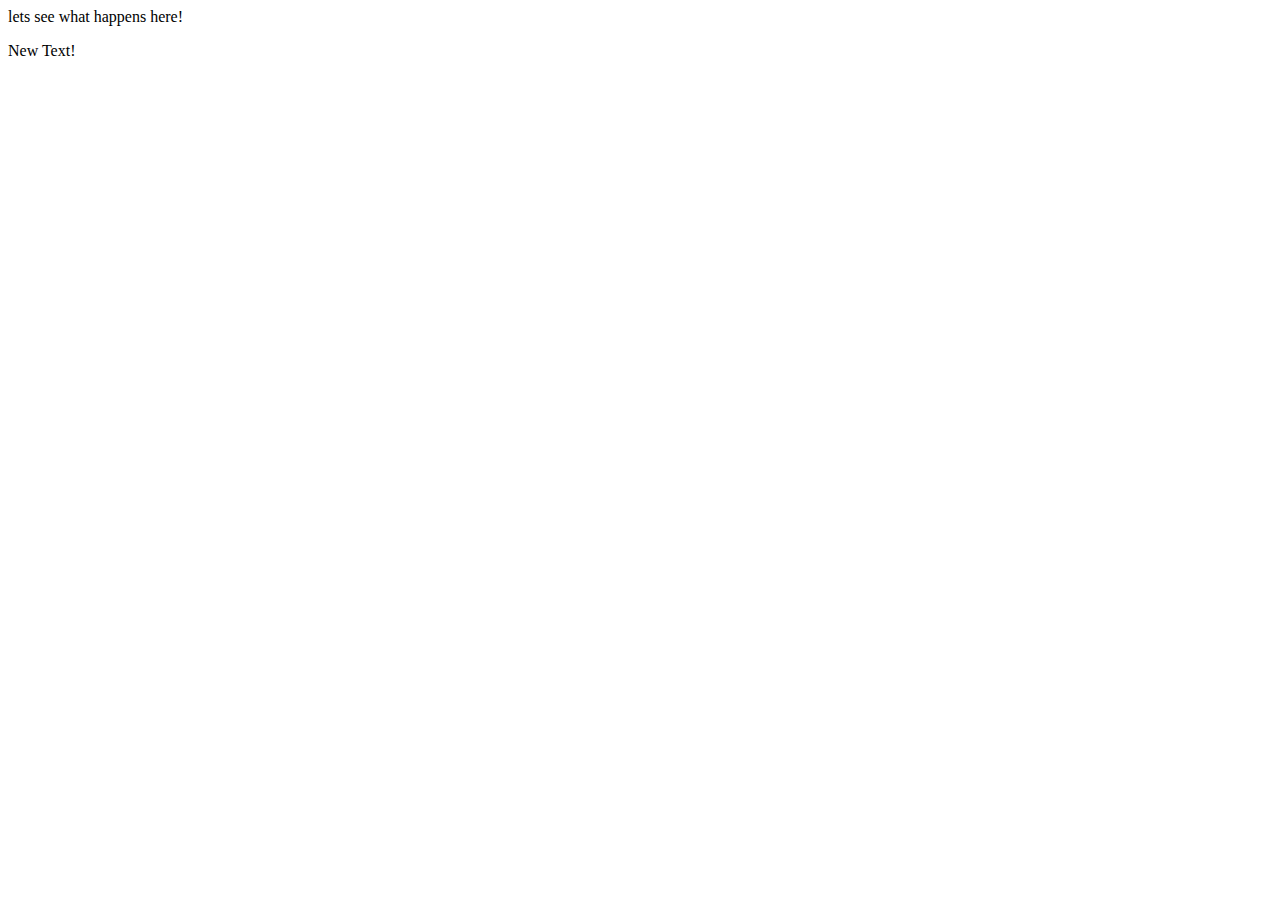
==== index2.html @ f177921d "first commit" ====
<!DOCTYPE html>
<html lang="en" dir="ltr">
  <head>
    <meta charset="utf-8">
    <title>testing</title>
  </head>
  <body>
    lets see what happens here!
    <p id="p1">Hello World!</p>
    <script src="tester.js" charset="utf-8"></script>
  </body>
</html>
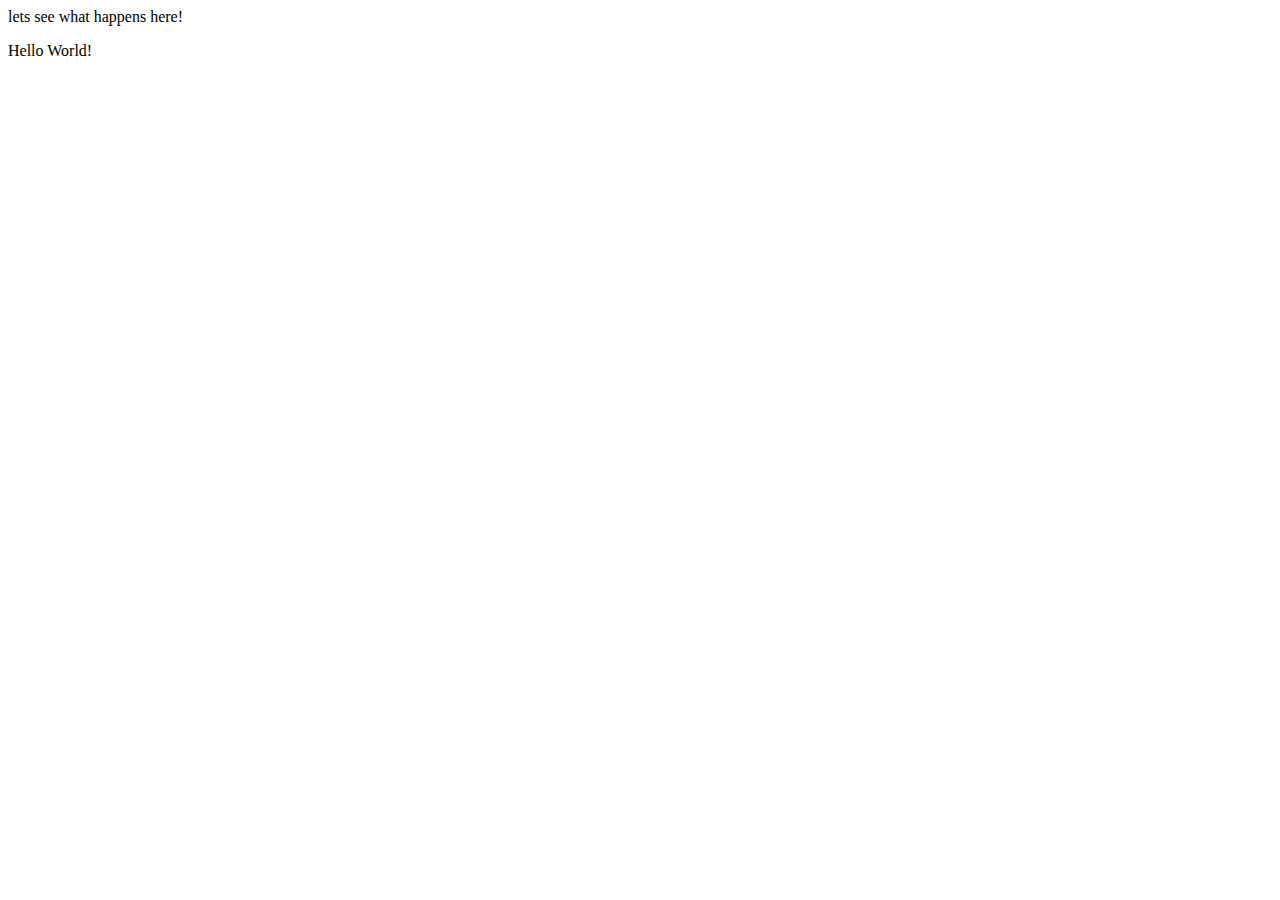
==== commit 5e51b92b: "huge changes to Index.  Player movement functions added" ====
--- a/index2.html
+++ b/index2.html
@@ -3,10 +3,11 @@
   <head>
     <meta charset="utf-8">
     <title>testing</title>
+    <script src="tester.js" charset="utf-8"></script>
   </head>
   <body>
     lets see what happens here!
     <p id="p1">Hello World!</p>
-    <script src="tester.js" charset="utf-8"></script>
+
   </body>
 </html>
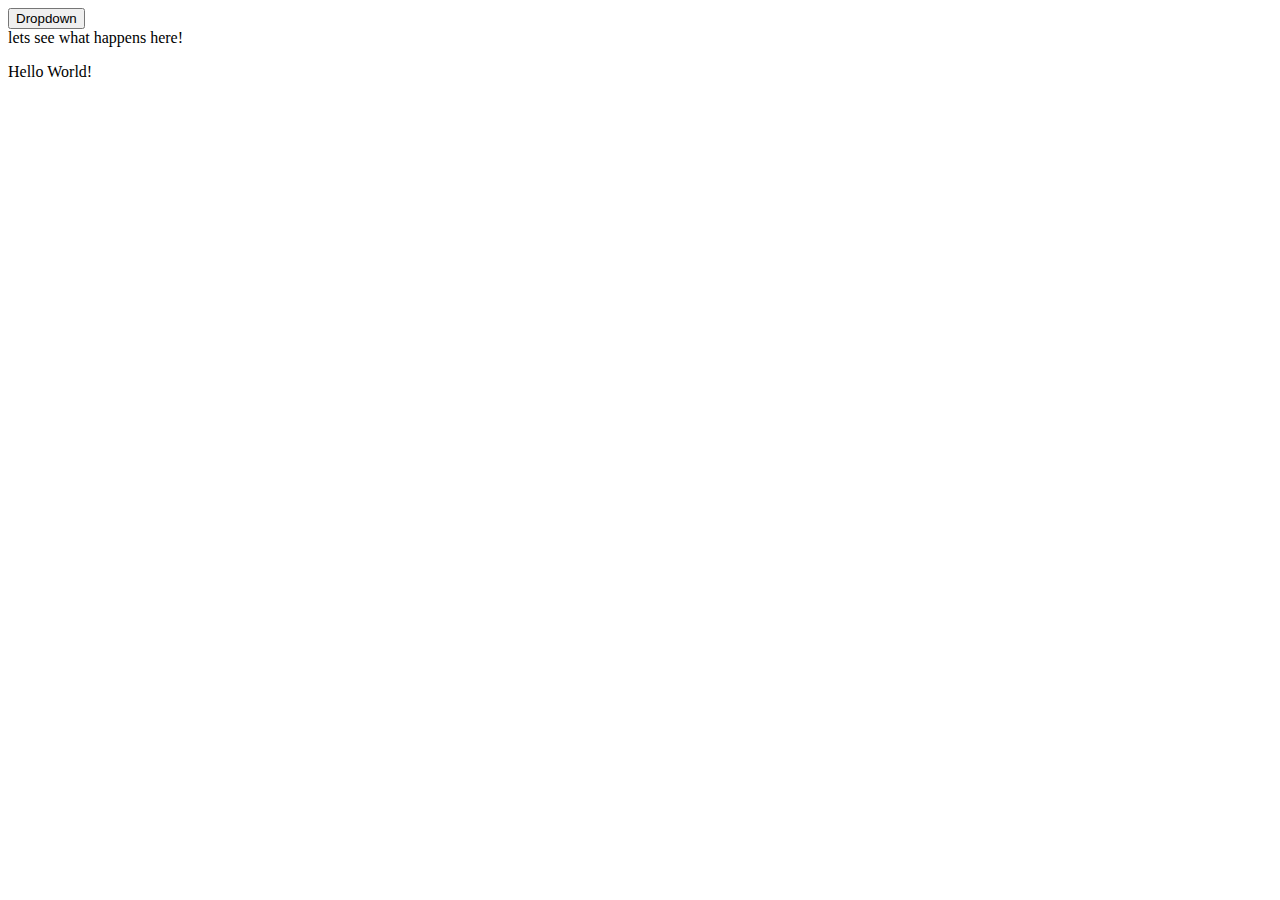
==== commit 96f8d72d: "upgraded player navigation messages, and included boundries" ====
--- a/index2.html
+++ b/index2.html
@@ -6,6 +6,11 @@
     <script src="tester.js" charset="utf-8"></script>
   </head>
   <body>
+
+    <button onclick="myFunction()" class="dropbtn">Dropdown</button>
+    <div id ="myDropdown" class ="drop-downcontent">
+      
+    </div>
     lets see what happens here!
     <p id="p1">Hello World!</p>
 
